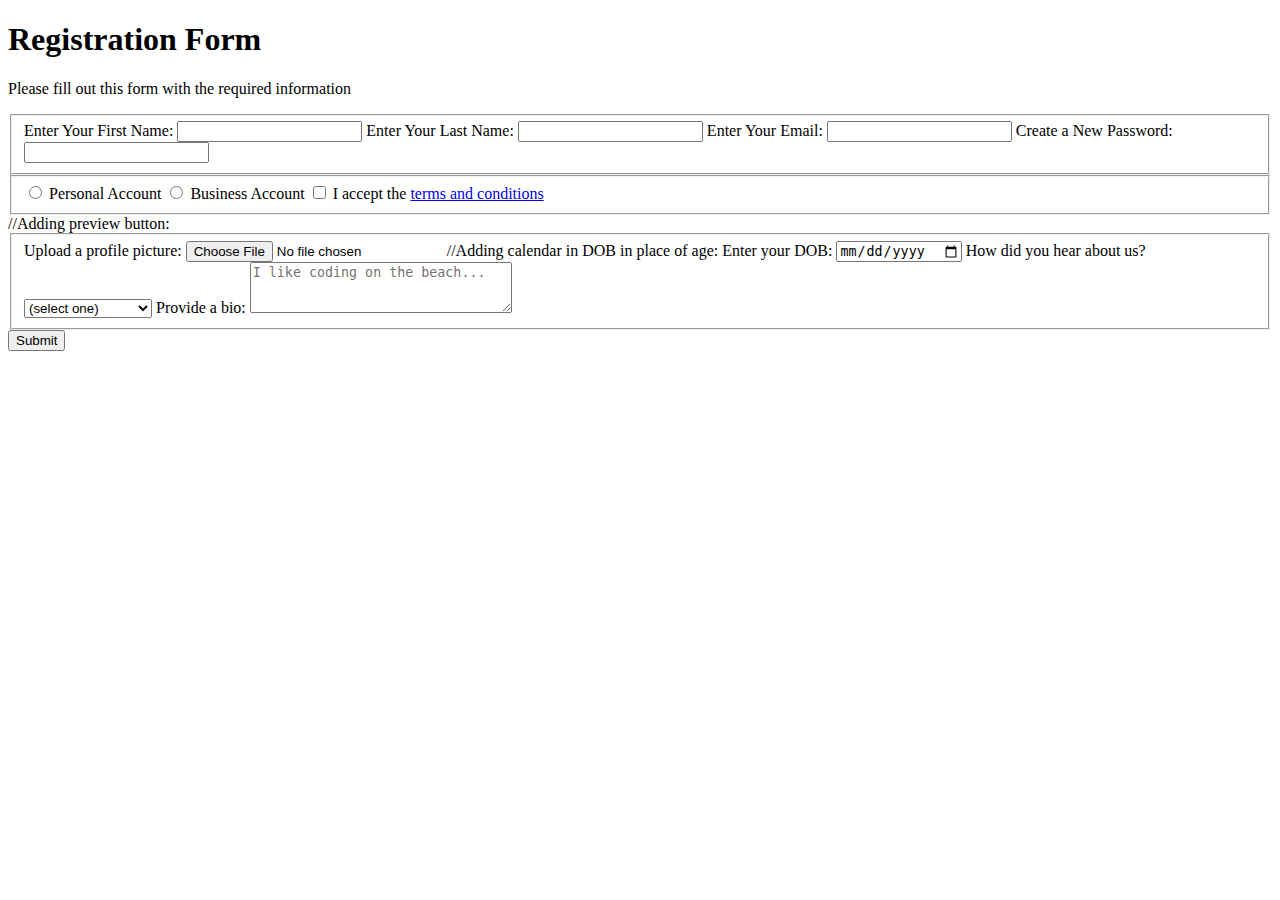
==== LogIn/index.html @ 12278eaa "Update index.html" ====
<!DOCTYPE html>
<html lang="en">
  <head>
    <meta charset="UTF-8">
    <title>Registration Form</title>
    <link rel="stylesheet" href="css/custom.css" />
  </head>
  <body>
    <div class="main">
            <form>
                <h1>Registration Form</h1>
                <p>Please fill out this form with the required information</p>
            <div class="col">
                <fieldset class = "personal">
                    <label for="first-name">Enter Your First Name: <input id="first-name" name="first-name" type="text" required /></label>
                    <label for="last-name">Enter Your Last Name: <input id="last-name" name="last-name" type="text" required /></label>
                    <label for="email">Enter Your Email: <input id="email" name="email" type="email" required /></label>
                    <label for="new-password">Create a New Password: <input id="new-password" name="new-password" type="password" pattern="[a-z0-5]{8,}" required /></label>
                </fieldset>
            </div>
            <div class="col">
                <fieldset class = "typeOfAcc">
                    <label for="personal-account"><input id="personal-account" type="radio" name="account-type" class="inline" /> Personal Account</label>
                    <label for="business-account"><input id="business-account" type="radio" name="account-type" class="inline" /> Business Account</label>
                    <label for="terms-and-conditions" name="terms-and-conditions">
                        <input id="terms-and-conditions" type="checkbox" required name="terms-and-conditions" class="inline" /> I accept the <a href="https://www.freecodecamp.org/news/terms-of-service/">terms and conditions</a>
                    </label>
                </fieldset>
            </div>
            <div class="col">
              //Adding preview button:
                <fieldset class="pp">
                    <label for="profile-picture">Upload a profile picture: <input id="profile-picture" type="file" name="file" 
                        accept="image/*" onchange="preview_image(event)"/>
                        <img id="output_image">
                    </label>
                  //Adding calendar in DOB in place of age:
                    <label for="age">Enter your DOB: <input id="age" type="date" name="age"/></label>
                    <label for="referrer">How did you hear about us?
                        <select id="referrer" name="referrer">
                            <option value="">(select one)</option>
                            <option value="1">LinkedIn</option>
                            <option value="2">YouTube Channel</option>
                            <option value="3">Instagram</option>
                            <option value="4">Other</option>
                        </select>
                    </label>
                    <label for="bio">Provide a bio:
                        <textarea id="bio" name="bio" rows="3" cols="30" placeholder="I like coding on the beach..."></textarea>
                    </label>
                </fieldset>
          
            </div>  
            <input type="submit" value="Submit" />
            </form>
    </div>
    
       <!-- linking js file to html -->
    <script src = "js/app.js"></script>
    
  </body>
</html>
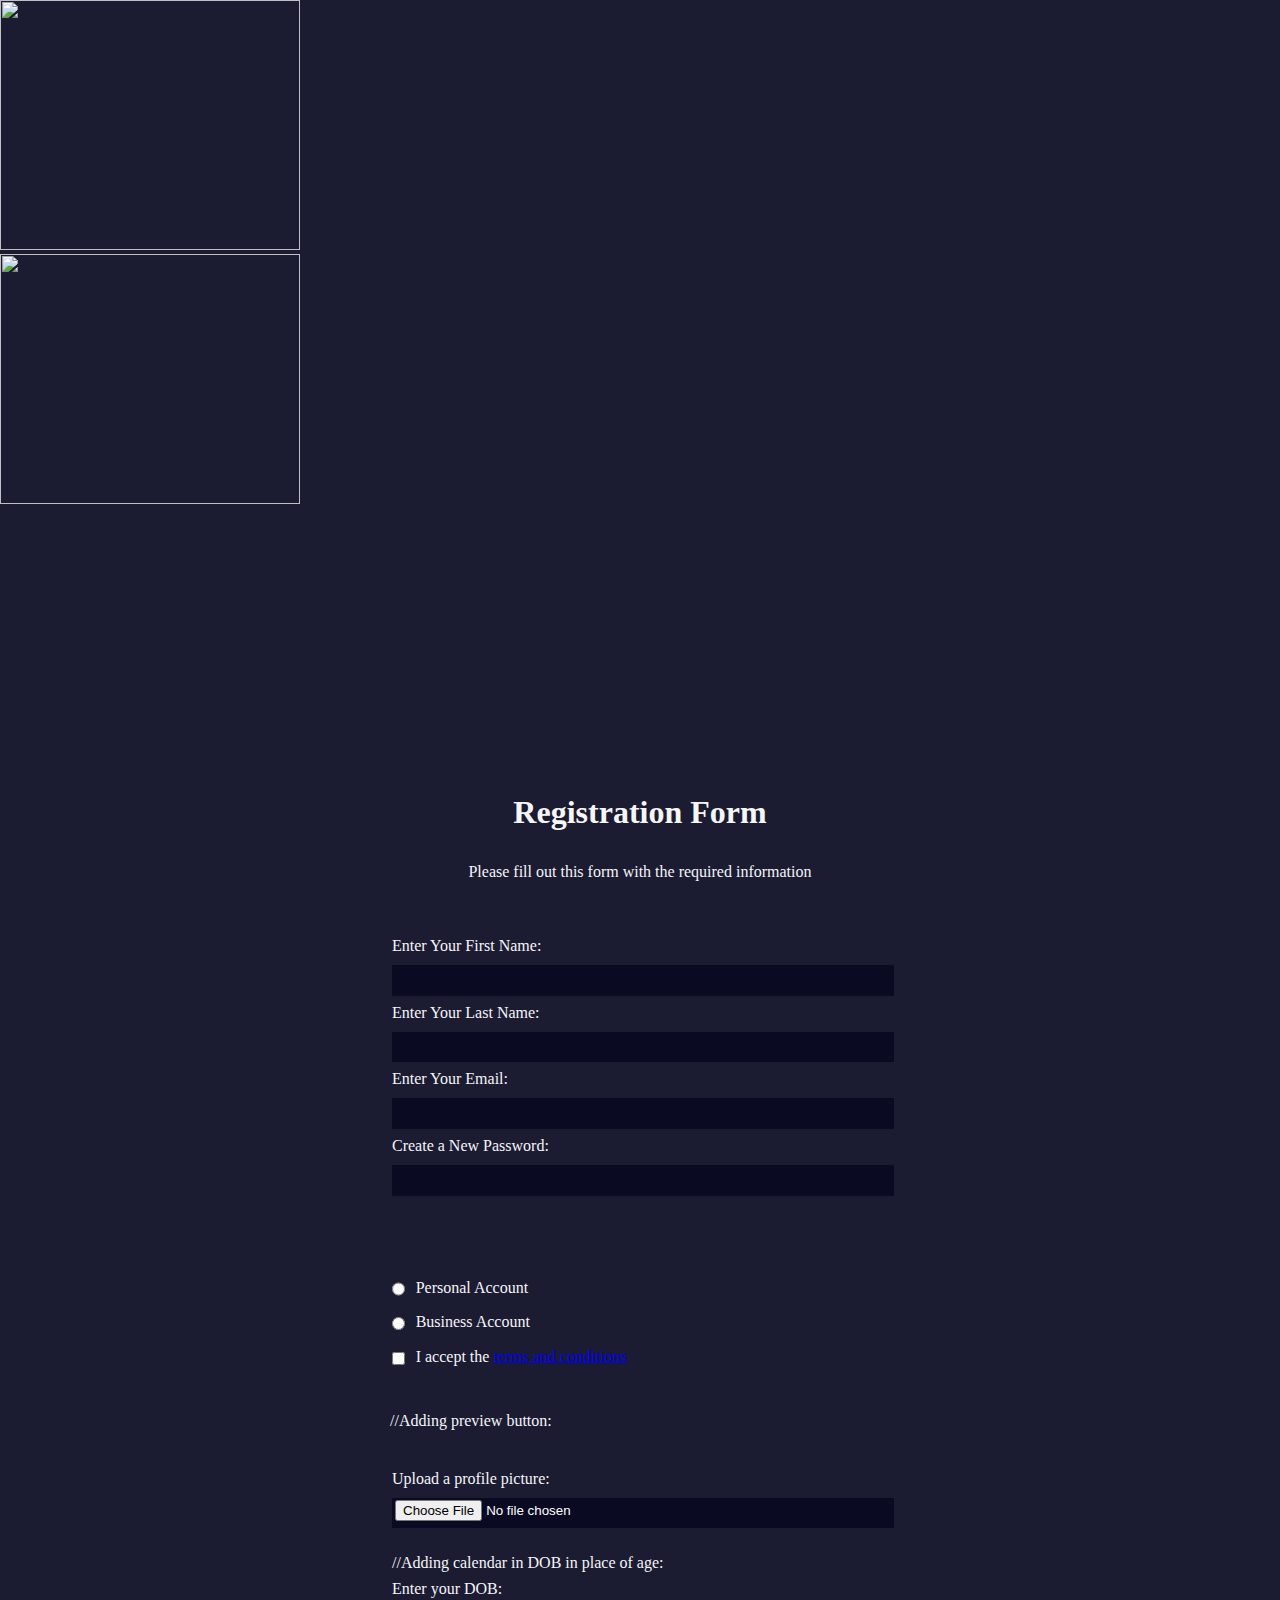
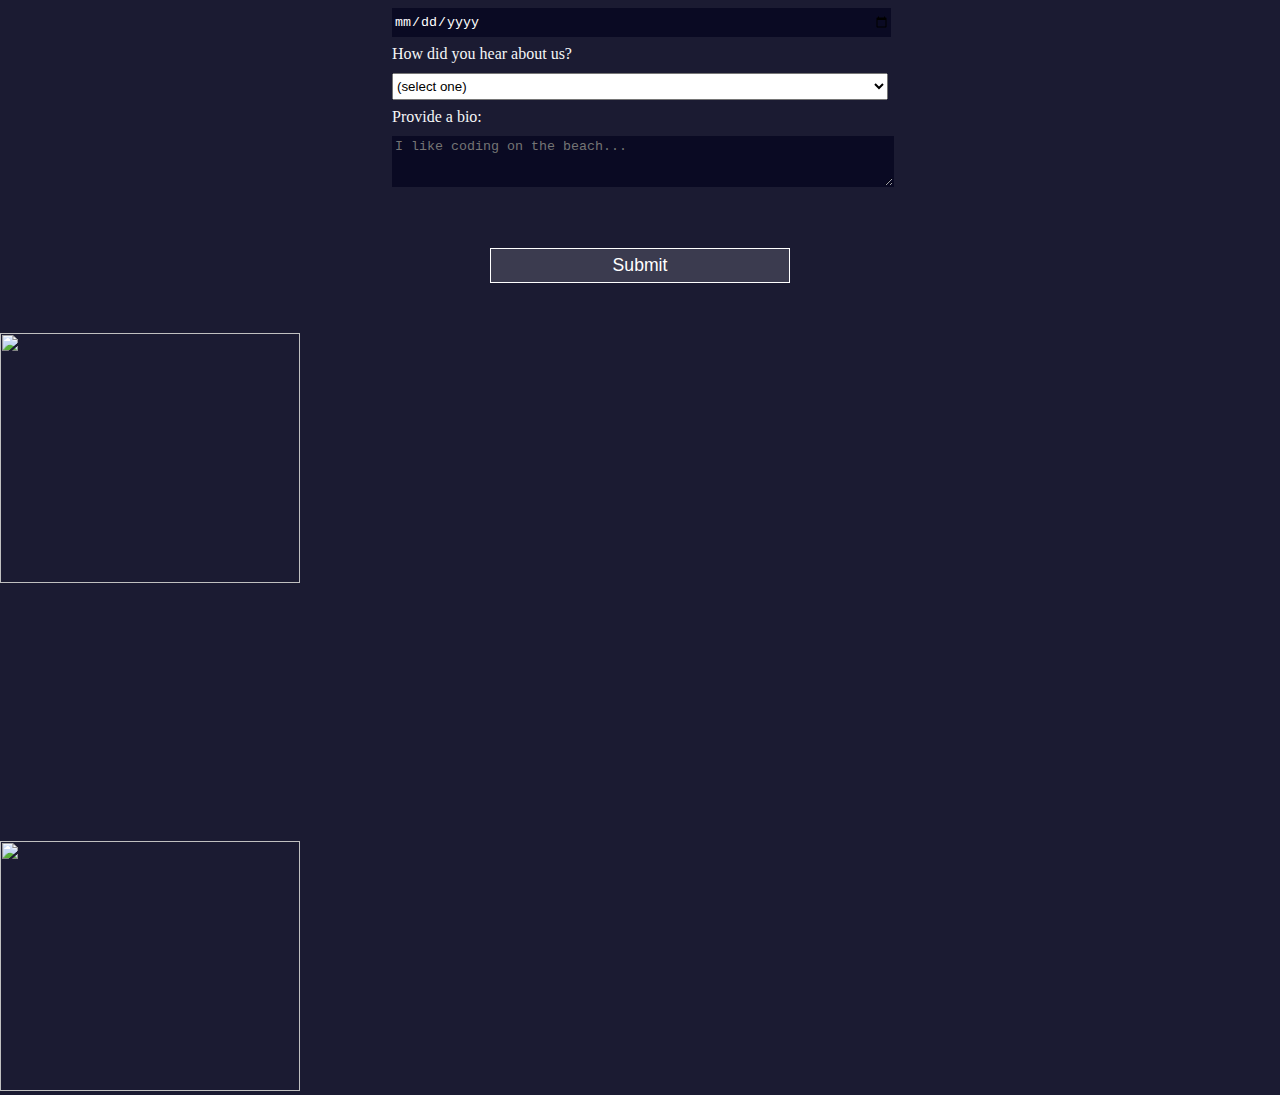
==== commit 64823bcd: "Update index.html" ====
--- a/LogIn/index.html
+++ b/LogIn/index.html
@@ -2,11 +2,34 @@
 <html lang="en">
   <head>
     <meta charset="UTF-8">
-    <title>Registration Form</title>
+    <title>Web Portal</title>
     <link rel="stylesheet" href="css/custom.css" />
   </head>
   <body>
     <div class="main">
+      
+      <!-Added images and videos-->
+       <div class="col">
+            <div>
+                <a href="https://ets.utdallas.edu/elearning" target="_blank">
+                    <img src="pics/eLearning.jpg" width="300" height="250"></img>
+                </a>
+            </div>
+            <div>
+                <!-- <img src="https://picsum.photos/id/30/200/200"></img> -->
+               
+                <img src="pics/bigSale.jpg" width="300" height="250"></img>
+            </div>
+            <div>
+                <iframe width="300" height="250" 
+                src="https://www.youtube.com/embed/E4SSTEYEnpE" 
+                title="YouTube video player" frameborder="0" 
+                allow="accelerometer; autoplay; clipboard-write; 
+                encrypted-media; gyroscope; picture-in-picture"
+                 allowfullscreen></iframe>
+            </div>   
+        </div>
+  
             <form>
                 <h1>Registration Form</h1>
                 <p>Please fill out this form with the required information</p>
@@ -49,10 +72,26 @@
                         <textarea id="bio" name="bio" rows="3" cols="30" placeholder="I like coding on the beach..."></textarea>
                     </label>
                 </fieldset>
-          
             </div>  
             <input type="submit" value="Submit" />
             </form>
+  
+  <!--Added videos and images-->
+        <div class="col">
+            <div>
+                <!-- <img src="https://picsum.photos/id/65/200/200"></img>    -->
+                <img src="pics/winter.jpg" width="300" height="250"></img>
+            </div>  
+            <div id="im">
+                <iframe width="300" height="250" src="https://www.youtube.com/embed/y881t8ilMyc" frameborder="0" allowfullscreen></iframe>
+            </div>
+            <div>
+                <a href="https://practice.geeksforgeeks.org/" target="_blank">
+                    <img src="pics/gfg.png" width="300" height="250"></img>
+                </a>
+            </div>  
+        </div>
+  
     </div>
     
        <!-- linking js file to html -->
--- a/LogIn/css/custom.css
+++ b/LogIn/css/custom.css
@@ -0,0 +1,79 @@
+body {
+    width: 100%;
+    height: 100vh;
+    margin: 0;
+    background-color: #1b1b32;
+    color: #f5f6f7;
+    font-family: Tahoma;
+    font-size: 16px;
+}
+
+h1,
+p {
+    margin: 1em auto;
+    text-align: center;
+}
+
+form {
+    width: 60vw;
+    max-width: 500px;
+    min-width: 300px;
+    margin: 0 auto;
+    padding-bottom: 2em;
+}
+
+fieldset {
+    border: none;
+    padding: 2rem 0;
+    border-bottom: 3px solid #3b3b4f;
+}
+
+fieldset:last-of-type {
+    border-bottom: none;
+}
+
+label {
+    display: block;
+    margin: 0.5rem 0;
+}
+
+input,
+textarea,
+select {
+    margin: 10px 0 0 0;
+    width: 100%;
+    min-height: 2em;
+}
+
+input,
+textarea {
+    background-color: #0a0a23;
+    border: 1px solid #0a0a23;
+    color: #ffffff;
+}
+
+.inline {
+    width: unset;
+    margin: 0 0.5em 0 0;
+    vertical-align: middle;
+}
+
+input[type="submit"] {
+    display: block;
+    width: 60%;
+    margin: 1em auto;
+    height: 2em;
+    font-size: 1.1rem;
+    background-color: #3b3b4f;
+    border-color: white;
+    min-width: 300px;
+}
+
+input[type="file"] {
+    padding: 1px 2px;
+}
+
+
+#output_image {
+    max-width: 45px;
+}
